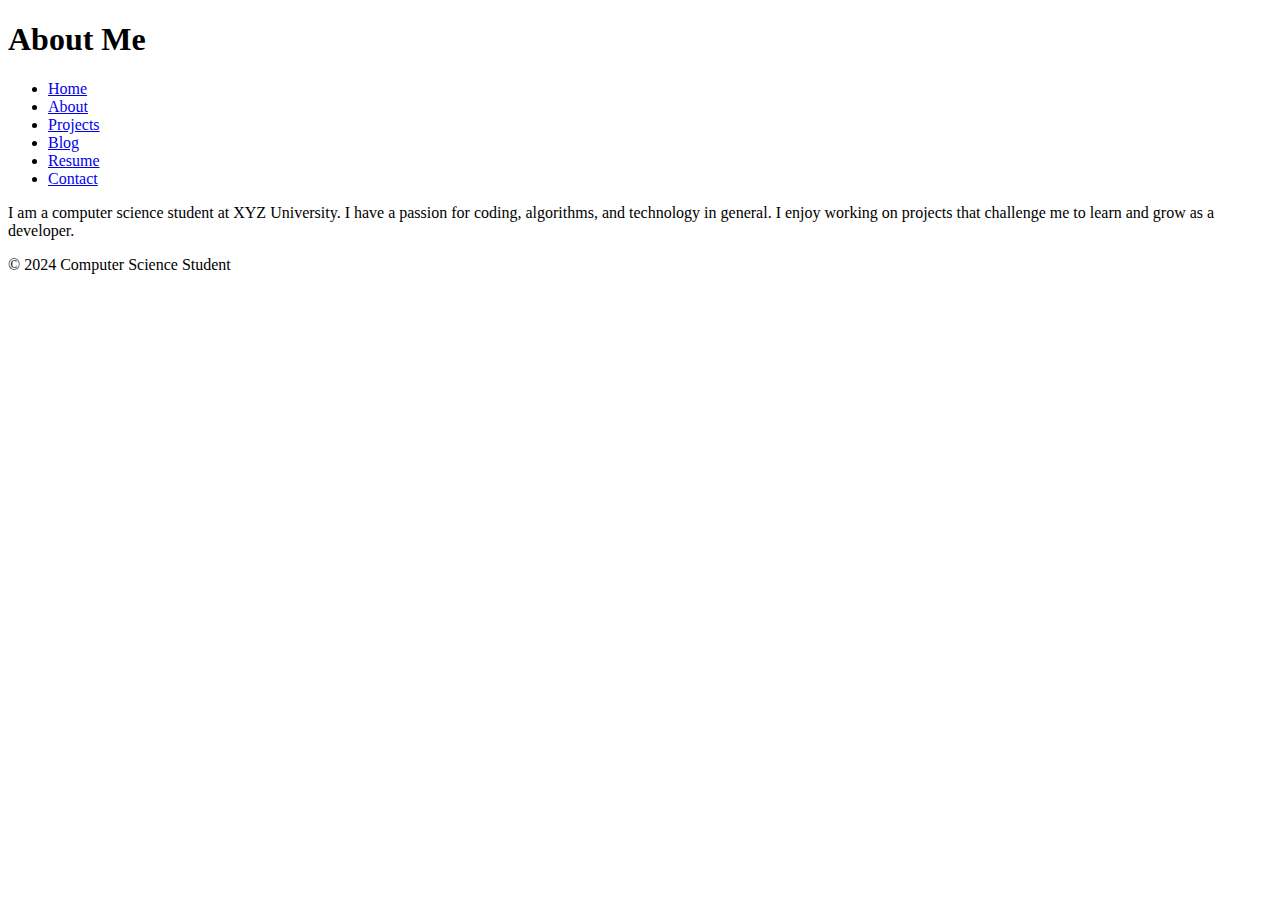
==== about.html @ 98faac26 "Adding the rest of the files" ====
<!DOCTYPE html>
<html lang="en">
<head>
    <meta charset="UTF-8">
    <meta name="viewport" content="width=device-width, initial-scale=1.0">
    <link rel="stylesheet" href="css/styles.css">
    <title>About - Computer Science Student</title>
</head>
<body>
    <header>
        <h1>About Me</h1>
        <nav>
            <ul>
                <li><a href="index.html">Home</a></li>
                <li><a href="about.html">About</a></li>
                <li><a href="projects.html">Projects</a></li>
                <li><a href="blog.html">Blog</a></li>
                <li><a href="resume.html">Resume</a></li>
                <li><a href="contact.html">Contact</a></li>
            </ul>
        </nav>
    </header>
    <main>
        <p>I am a computer science student at XYZ University. I have a passion for coding, algorithms, and technology in general. I enjoy working on projects that challenge me to learn and grow as a developer.</p>
    </main>
    <footer>
        <p>&copy; 2024 Computer Science Student</p>
    </footer>
</body>
</html>
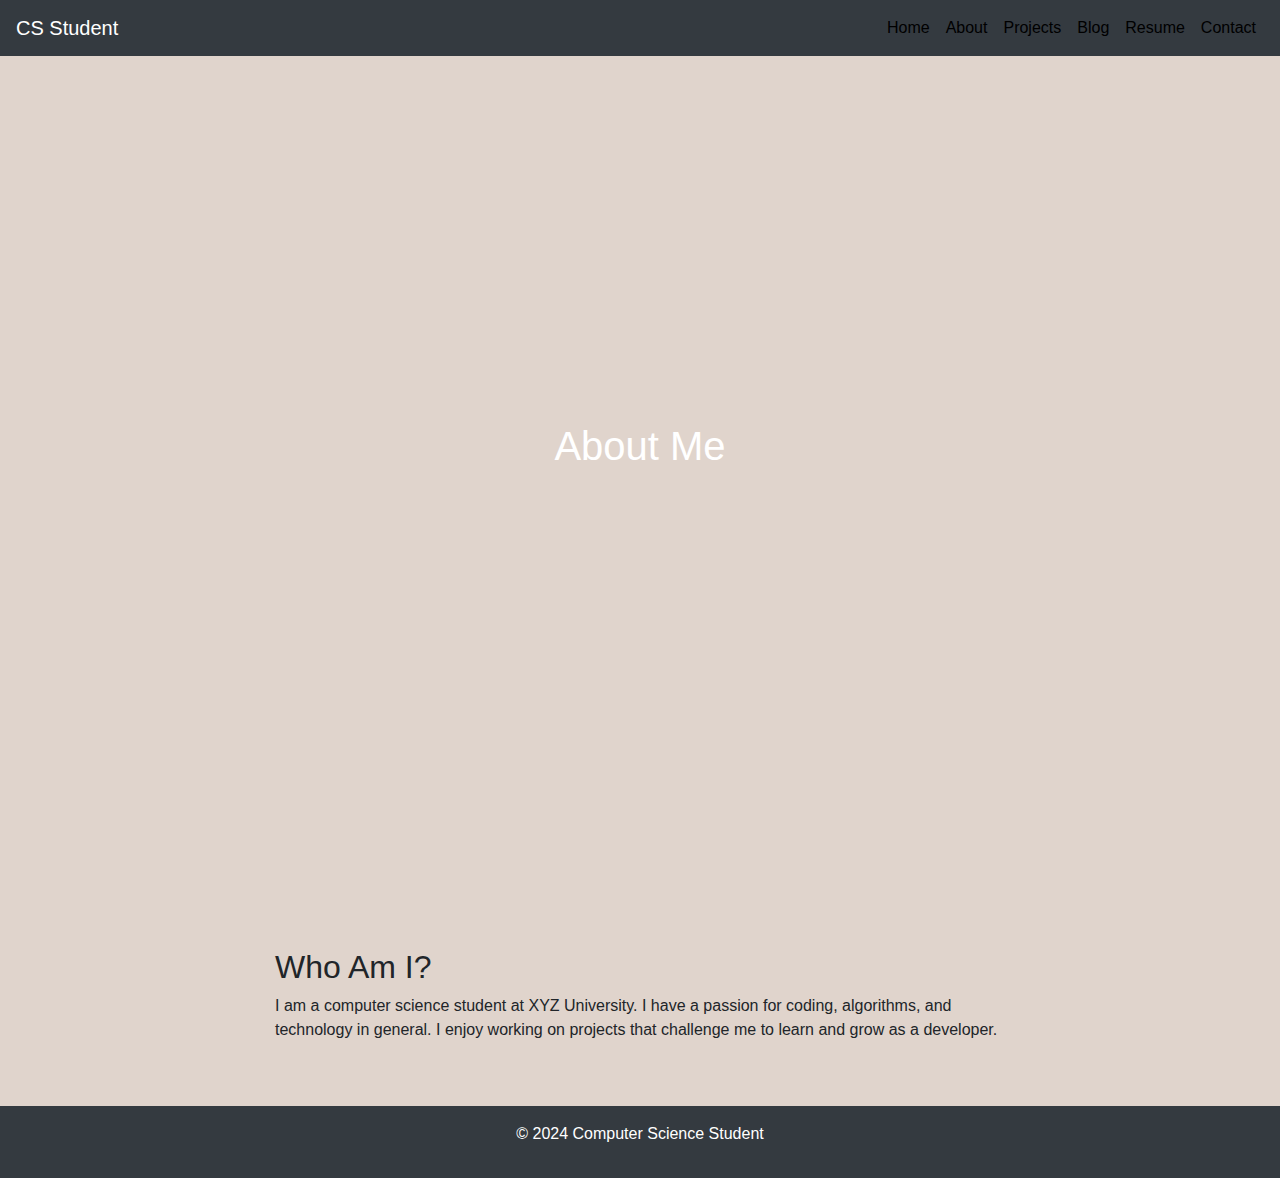
==== commit e46a69d4: "added different color scheme" ====
--- a/about.html
+++ b/about.html
@@ -3,28 +3,46 @@
 <head>
     <meta charset="UTF-8">
     <meta name="viewport" content="width=device-width, initial-scale=1.0">
+    <link rel="stylesheet" href="https://stackpath.bootstrapcdn.com/bootstrap/4.5.2/css/bootstrap.min.css">
+    <link rel="stylesheet" href="https://cdnjs.cloudflare.com/ajax/libs/font-awesome/5.15.4/css/all.min.css">
     <link rel="stylesheet" href="css/styles.css">
     <title>About - Computer Science Student</title>
 </head>
 <body>
-    <header>
-        <h1>About Me</h1>
-        <nav>
-            <ul>
-                <li><a href="index.html">Home</a></li>
-                <li><a href="about.html">About</a></li>
-                <li><a href="projects.html">Projects</a></li>
-                <li><a href="blog.html">Blog</a></li>
-                <li><a href="resume.html">Resume</a></li>
-                <li><a href="contact.html">Contact</a></li>
+    <nav class="navbar navbar-expand-lg navbar-dark bg-dark fixed-top">
+        <a class="navbar-brand" href="#">CS Student</a>
+        <button class="navbar-toggler" type="button" data-toggle="collapse" data-target="#navbarNav" aria-controls="navbarNav" aria-expanded="false" aria-label="Toggle navigation">
+            <span class="navbar-toggler-icon"></span>
+        </button>
+        <div class="collapse navbar-collapse" id="navbarNav">
+            <ul class="navbar-nav ml-auto">
+                <li class="nav-item"><a class="nav-link" href="index.html">Home</a></li>
+                <li class="nav-item"><a class="nav-link" href="about.html">About</a></li>
+                <li class="nav-item"><a class="nav-link" href="projects.html">Projects</a></li>
+                <li class="nav-item"><a class="nav-link" href="blog.html">Blog</a></li>
+                <li class="nav-item"><a class="nav-link" href="resume.html">Resume</a></li>
+                <li class="nav-item"><a class="nav-link" href="contact.html">Contact</a></li>
             </ul>
-        </nav>
+        </div>
+    </nav>
+    <header class="jumbotron text-center text-white d-flex align-items-center justify-content-center">
+        <div class="animated fadeInUp">
+            <h1>About Me</h1>
+        </div>
     </header>
-    <main>
-        <p>I am a computer science student at XYZ University. I have a passion for coding, algorithms, and technology in general. I enjoy working on projects that challenge me to learn and grow as a developer.</p>
+    <main class="container my-5">
+        <div class="row">
+            <div class="col-md-8 mx-auto">
+                <h2 class="animated fadeInUp">Who Am I?</h2>
+                <p class="animated fadeInUp">I am a computer science student at XYZ University. I have a passion for coding, algorithms, and technology in general. I enjoy working on projects that challenge me to learn and grow as a developer.</p>
+            </div>
+        </div>
     </main>
-    <footer>
+    <footer class="bg-dark text-white text-center py-3">
         <p>&copy; 2024 Computer Science Student</p>
     </footer>
+    <script src="https://code.jquery.com/jquery-3.5.1.slim.min.js"></script>
+    <script src="https://cdn.jsdelivr.net/npm/@popperjs/core@2.9.3/dist/umd/popper.min.js"></script>
+    <script src="https://stackpath.bootstrapcdn.com/bootstrap/4.5.2/js/bootstrap.min.js"></script>
 </body>
 </html>
--- a/css/styles.css
+++ b/css/styles.css
@@ -0,0 +1,80 @@
+body {
+    font-family: 'Arial', sans-serif;
+    background-color: #e0d4cc;
+    margin: 0;
+    padding: 0;
+    overflow-x: hidden;
+}
+
+header.jumbotron {
+    background: url('images/header-bg.jpg') no-repeat center center fixed;
+    background-size: cover;
+    height: 100vh;
+    color: #000000;
+    <!-- text-shadow: 2px 2px 4px rgba(0, 0, 0, 0.5); -->
+}
+
+header .btn {
+    background-color: #000000;
+    border: none;
+    font-size: 1.2rem;
+    padding: 10px 20px;
+    transition: background-color 0.3s ease;
+}
+
+header .btn:hover {
+    background-color: #0056b3;
+}
+
+footer {
+    background-color: #e0d4cc;
+    color: #e0d4cc;
+}
+
+.navbar-nav .nav-item .nav-link {
+    color: #000000;
+}
+
+.navbar-nav .nav-item .nav-link:hover {
+    color: #adb5bd;
+}
+
+.main-container {
+    padding: 30px 0;
+}
+
+.card {
+    box-shadow: 0 2px 4px rgba(0, 0, 0, 0.1);
+}
+
+.card-title {
+    color: #007bff;
+}
+
+.parallax {
+    background-attachment: fixed;
+    background-position: center;
+    background-repeat: no-repeat;
+    background-size: cover;
+}
+
+.animated {
+    animation-duration: 1s;
+    animation-fill-mode: both;
+}
+
+@keyframes fadeInUp {
+    from {
+        transform: translate3d(0, 40px, 0);
+        opacity: 0;
+    }
+
+    to {
+        transform: translate3d(0, 0, 0);
+        opacity: 1;
+    }
+}
+
+.fadeInUp {
+    animation-name: fadeInUp;
+}
